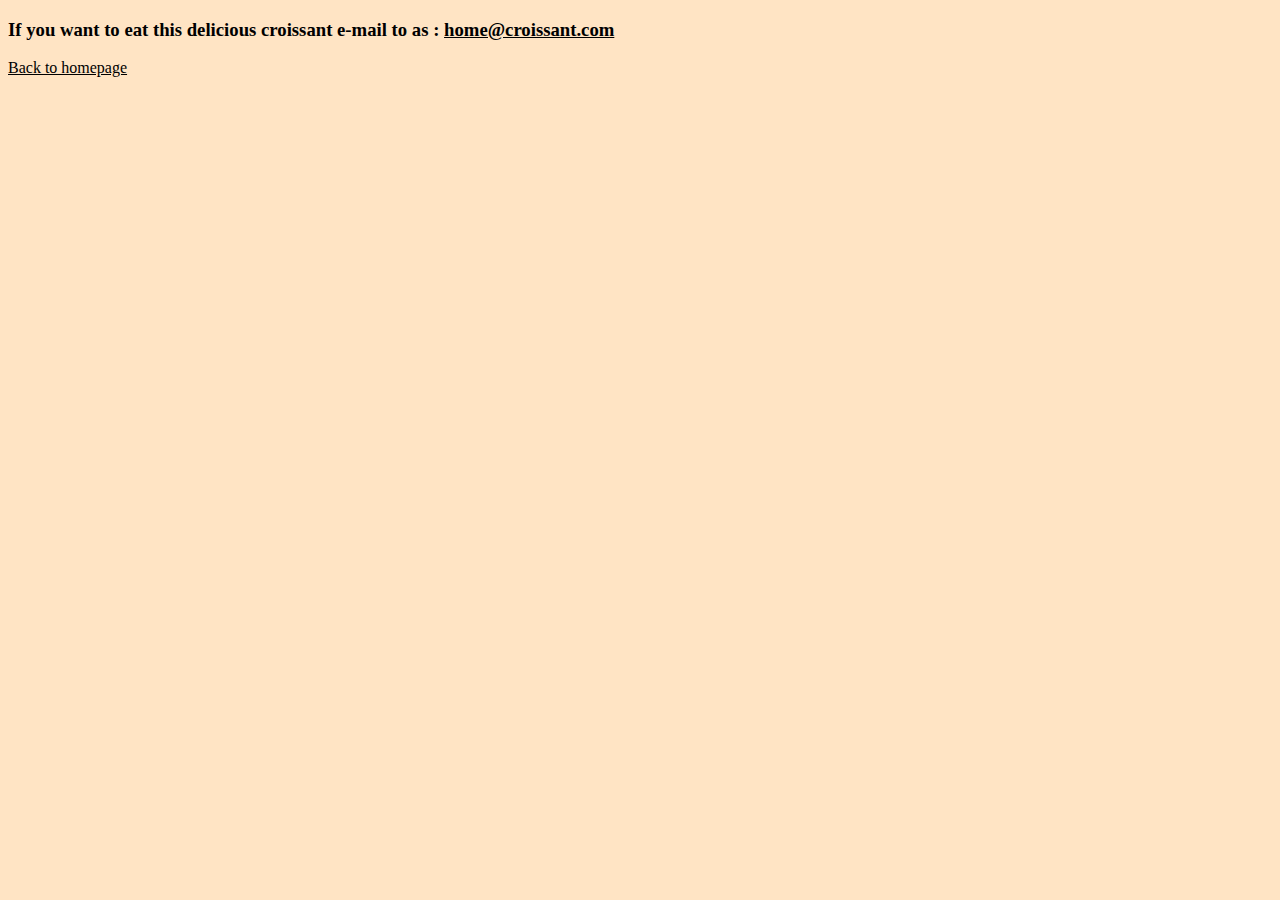
==== contact.html @ 081881b2 "Add content" ====
<!DOCTYPE html>
<html lang="en">
  <head>
    <meta charset="UTF-8" />
    <meta http-equiv="X-UA-Compatible" content="IE=edge" />
    <meta name="viewport" content="width=device-width, initial-scale=1.0" />
    <link rel="stylesheet" href="/src/style.css" />
    <title>Contact</title>
  </head>
  <body>
    <h3>
      If you want to eat this delicious croissant e-mail to as :
      <a href="#">home@croissant.com</a>
    </h3>
    <a href="/">Back to homepage</a>
  </body>
</html>
---- src/style.css ----
body {
  background-color: bisque;
}
h1 {
  text-align: center;
}
img {
  width: 600px;
}
a {
  color: black;
}
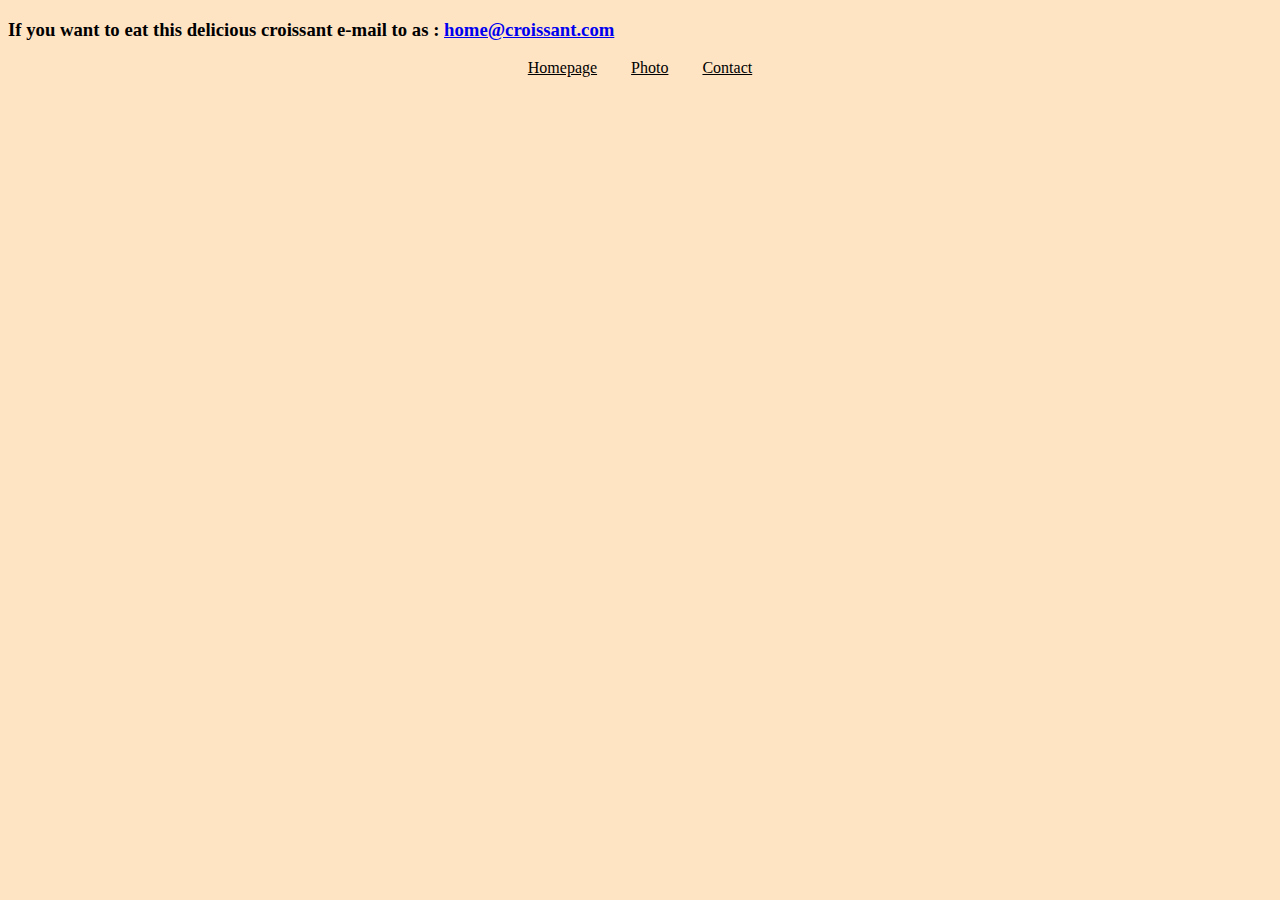
==== commit 8918109e: "Style croissant repository" ====
--- a/contact.html
+++ b/contact.html
@@ -12,6 +12,10 @@
       If you want to eat this delicious croissant e-mail to as :
       <a href="#">home@croissant.com</a>
     </h3>
-    <a href="/">Back to homepage</a>
+    <div class="footer">
+      <a href="/">Homepage</a>
+      <a href="/photo.html">Photo</a>
+      <a href="/contact.html">Contact</a>
+    </div>
   </body>
 </html>
--- a/src/style.css
+++ b/src/style.css
@@ -1,12 +1,21 @@
 body {
   background-color: bisque;
 }
-h1 {
+h1,
+p {
   text-align: center;
 }
 img {
-  width: 600px;
+  max-width: 100%;
+  border-radius: 10px;
+  display: block;
+  margin: 30px auto;
 }
-a {
+.footer {
+  text-align: center;
   color: black;
 }
+.footer a {
+  margin: 0 15px;
+  color: black;
+}
